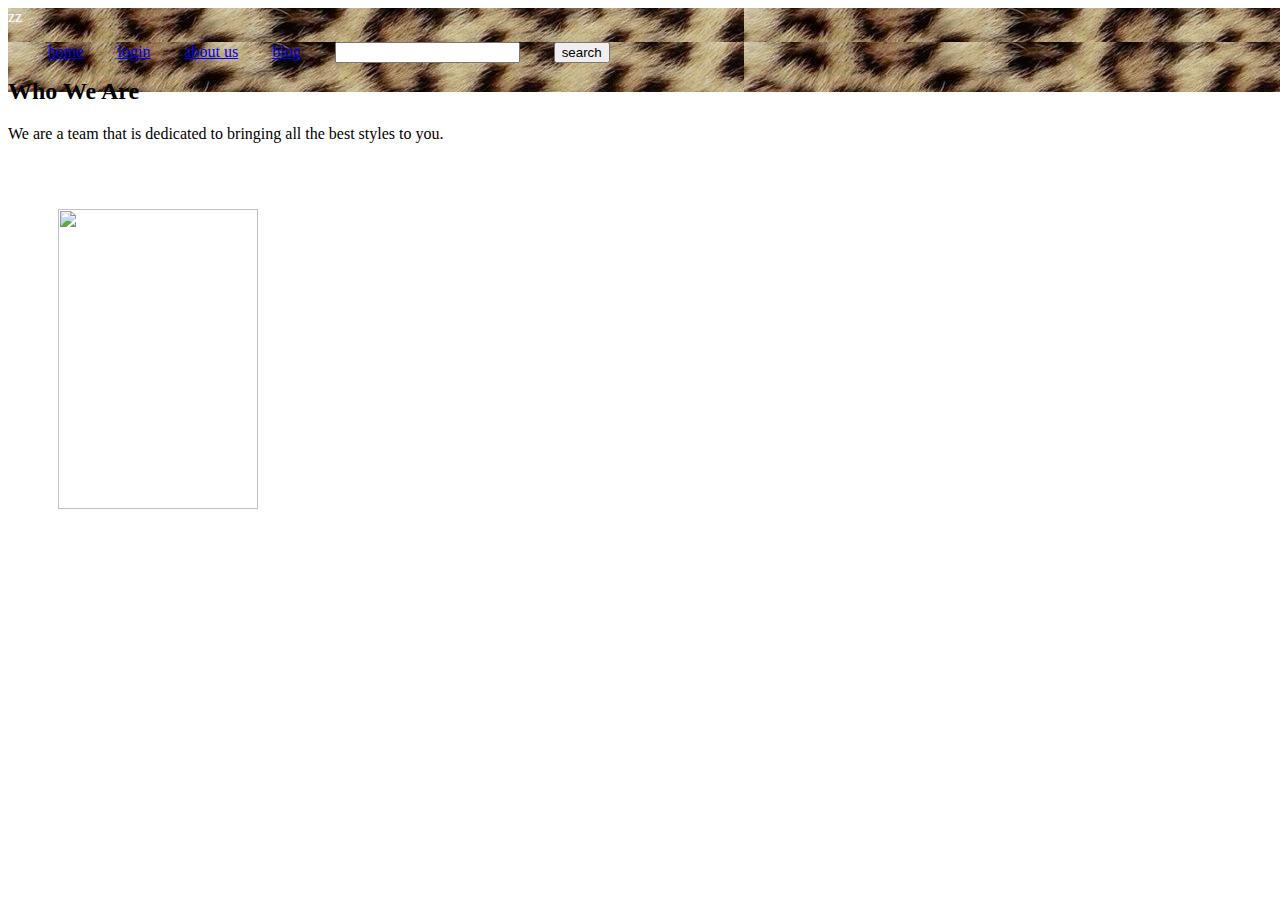
==== about us.html @ 2df2c6d5 "Divided Up Pages" ====
<!DOCTYPE html>
<html lang = en>
  <head>
    <meta charset="UTF-8">
    <meta name="viewport" content="width=device-width, initial-scale=1.0">
<form action="/sever.php"> 
  <link rel="stylesheet" href="style.css">
 
</head>
  <div class="header">zz
    <header>
        <nav class="header">
            <ul>
              <li><a href="index.html"> home</a></li>
              <li><a href="login.html"> login</a></li>
              <li><a href=" about us.html"> about us</a></li>
              <li><a href="blog.html"> blog </a></li>
              <li><input type="search"></li>
              <li><button>search</button></li>
      
            </ul>
          </nav>
    </header>
</div>
</head>
<body>

    <div class="content">
        <h2>Who We Are</h2>
    <P>We are a team that is dedicated to bringing all the best styles to you.</P>
       <img src="https://plus.unsplash.com/premium_photo-1661281337214-c5f344300d92?q=80&w=2371&auto=format&fit=crop&ixlib=rb-4.0.3&ixid=M3wxMjA3fDB8MHxwaG90by1wYWdlfHx8fGVufDB8fHx8fA%3D%3D" alt="">
        </ul>
    </nav>
</body>
</html>
---- style.css ----
.header {
    background-image: url(_.jpeg);
    background-color:lightgrey;
    color:white;
    height: 50px;
    width: 1500px;
}
nav ul li {
    color: azure;
    display: inline-block;
    margin-right: 30px;
}
.pic{
color:gray;
 height: 3500px;
 width: 2500px;
 margin: 50px;
}
img{

    height: 3500px;
    width: 2500px;
    margin: 50px;
    height: 300px;
    width: 200px;
}
.red{
    background-color: rgb(43, 1, 1);
    color:whitesmoke
}








.image-row {
    display: flex;               
    justify-content: center;      
    gap: 20px;                    
    padding: 20px;                
}


a.image-container {
    text-align: center;          
    text-decoration: none;     
    display: block;               
    width: 50px;                 
}

.image-container img {
    width: 100%;                 
    height: auto;                
    border-radius: 8px;           
    transition: transform 0.2s;   
}


.image-text {
    margin-top: 10px;            
    font-size: 16px;              
    color: #333;                 
    margin-bottom: 0;             
}


a.image-container:hover img {
    transform: scale(1.05);       
}

a.image-container:hover .image-text {
    color: #007bff;               
    cursor: pointer;             
}
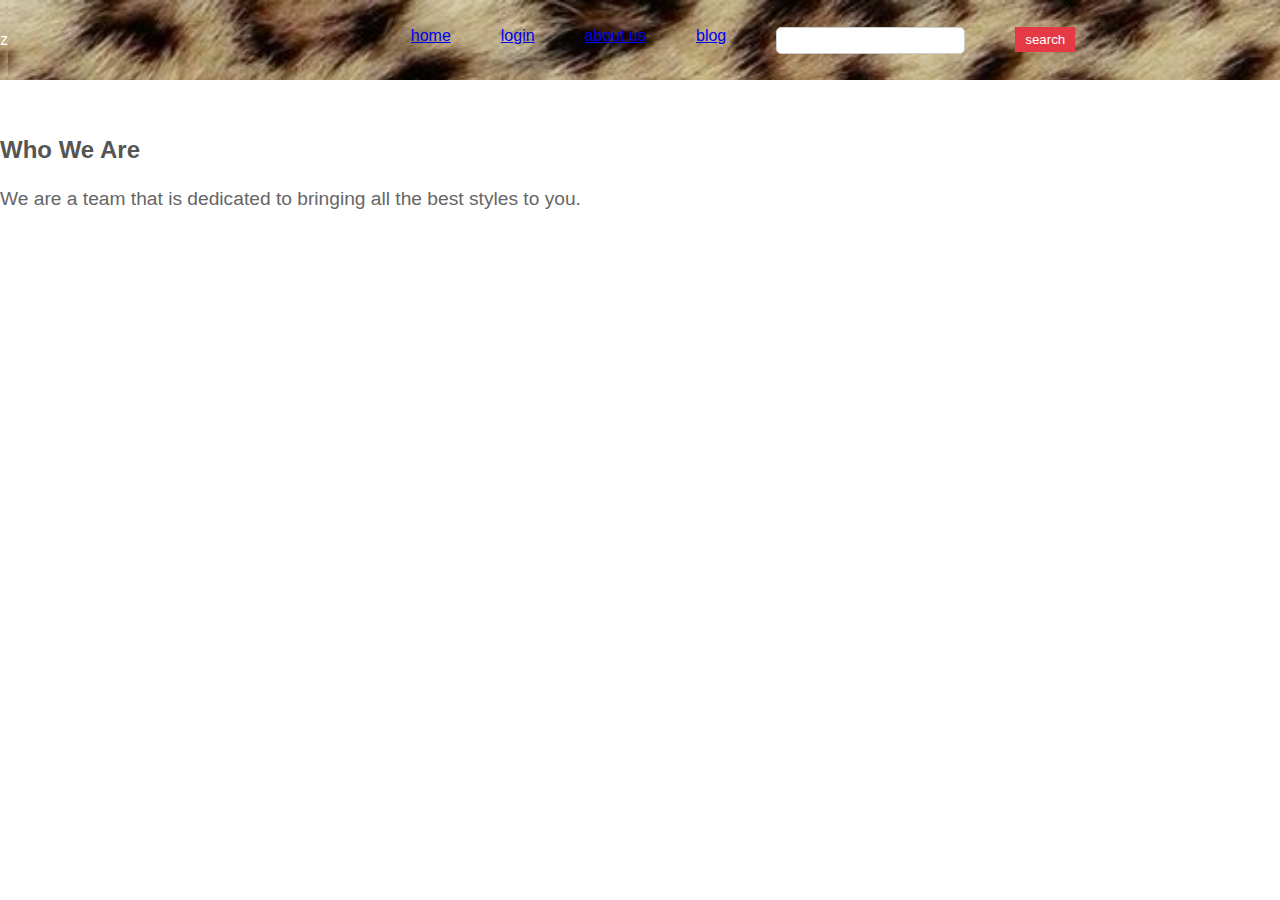
==== commit 377e9051: "css home page" ====
--- a/about us.html
+++ b/about us.html
@@ -26,6 +26,9 @@
 <body>
 
     <div class="content">
+      <br>
+      <br>
+    
         <h2>Who We Are</h2>
     <P>We are a team that is dedicated to bringing all the best styles to you.</P>
        <img src="https://plus.unsplash.com/premium_photo-1661281337214-c5f344300d92?q=80&w=2371&auto=format&fit=crop&ixlib=rb-4.0.3&ixid=M3wxMjA3fDB8MHxwaG90by1wYWdlfHx8fGVufDB8fHx8fA%3D%3D" alt="">
--- a/style.css
+++ b/style.css
@@ -1,33 +1,139 @@
 
 .header {
     background-image: url(_.jpeg);
+    background-size: cover;
     background-color:lightgrey;
     color:white;
-    height: 50px;
+    height: 80px;
+    display: flex;
+    align-items: center;
+    justify-content: center;
+    position: sticky;
+    top: 0;
     width: 1500px;
+    z-index: 1000;
+    
 }
+
+nav ul {
+list-style: none;
+padding: 0;
+margin: 0;
+display: flex;
+gap: 20px;
+
+
+}
+
 nav ul li {
-    color: azure;
-    display: inline-block;
-    margin-right: 30px;
+color: azure;
+display: inline-block;
+margin-right: 30px;
+text-align: center;
+
 }
-.pic{
-color:gray;
- height: 3500px;
- width: 2500px;
- margin: 50px;
+
+.nav a {
+    background-color: #3e0905;
+    color: whute;
+    padding: 10px 20px;
+    text-decoration: none;
+    font-size: 16px;
+    border-radius: 5px;
+    transition: background-color 0.3s;
 }
-img{
 
-    height: 3500px;
-    width: 2500px;
-    margin: 50px;
-    height: 300px;
-    width: 200px;
+.nav a:hover {
+background-color: #e63946;
+
 }
-.red{
-    background-color: rgb(43, 1, 1);
-    color:whitesmoke
+
+input[type="search"] {
+    padding: 5px;
+    border: 1px solid #ccc;
+    border-radius: 5px;
+}
+
+button {
+
+padding: 5px 10px;
+background-color: #e63946;
+color: white;
+border: none;
+border: 5px;
+cursor: pointer;
+
+}
+
+button:hover {
+
+    background-color: #c72c3a;
+
+
+}
+
+main {
+
+    padding: 20px;
+    text-align: center;
+}
+
+h1{
+    color: #3e0905;
+    font-family: 'Times New Roman', serif;
+    font-size: 3em;
+}
+
+h2 {
+    color: #555;
+    font-size: 1.5em;
+    margin-bottom: 20px;
+}
+
+p{
+color: #666;
+font-size: 1.2em;
+margin: 20px auto;
+max-width: 800 px;
+line-height: 1.6;
+
+}
+
+.image-row {
+    display: flex;
+    justify-content: center;
+    gap: 30px;
+    margin: 40 px 0;
+
+}
+
+.image-container img {
+width: 100%;
+height: auto;
+border-radius: 10px;
+box-shadow: 0 4px 8px rgba( 0, 0, 0, 0.2);
+transition: transform 0.3s; box-shadow: 0.3s;
+
+}
+
+.image-container img:hover {
+    transform: scale(1.05);
+    box-shadow: 0 8px 12px rgba( 0, 0, 0, 0.3);
+}
+
+.image-text {
+    margin-top: 10px;
+    font-size: 1.2em;
+    color: gray;
+    font-weight: bold;
+}
+
+body {
+    font-family: 'Arial', sans-serif;
+    margin: 0;
+    padding:0;
+    background-color: White;
+    color: #333;
 }
 
 
@@ -37,42 +143,5 @@
 
 
 
-.image-row {
-    display: flex;               
-    justify-content: center;      
-    gap: 20px;                    
-    padding: 20px;                
-}
 
 
-a.image-container {
-    text-align: center;          
-    text-decoration: none;     
-    display: block;               
-    width: 50px;                 
-}
-
-.image-container img {
-    width: 100%;                 
-    height: auto;                
-    border-radius: 8px;           
-    transition: transform 0.2s;   
-}
-
-
-.image-text {
-    margin-top: 10px;            
-    font-size: 16px;              
-    color: #333;                 
-    margin-bottom: 0;             
-}
-
-
-a.image-container:hover img {
-    transform: scale(1.05);       
-}
-
-a.image-container:hover .image-text {
-    color: #007bff;               
-    cursor: pointer;             
-}
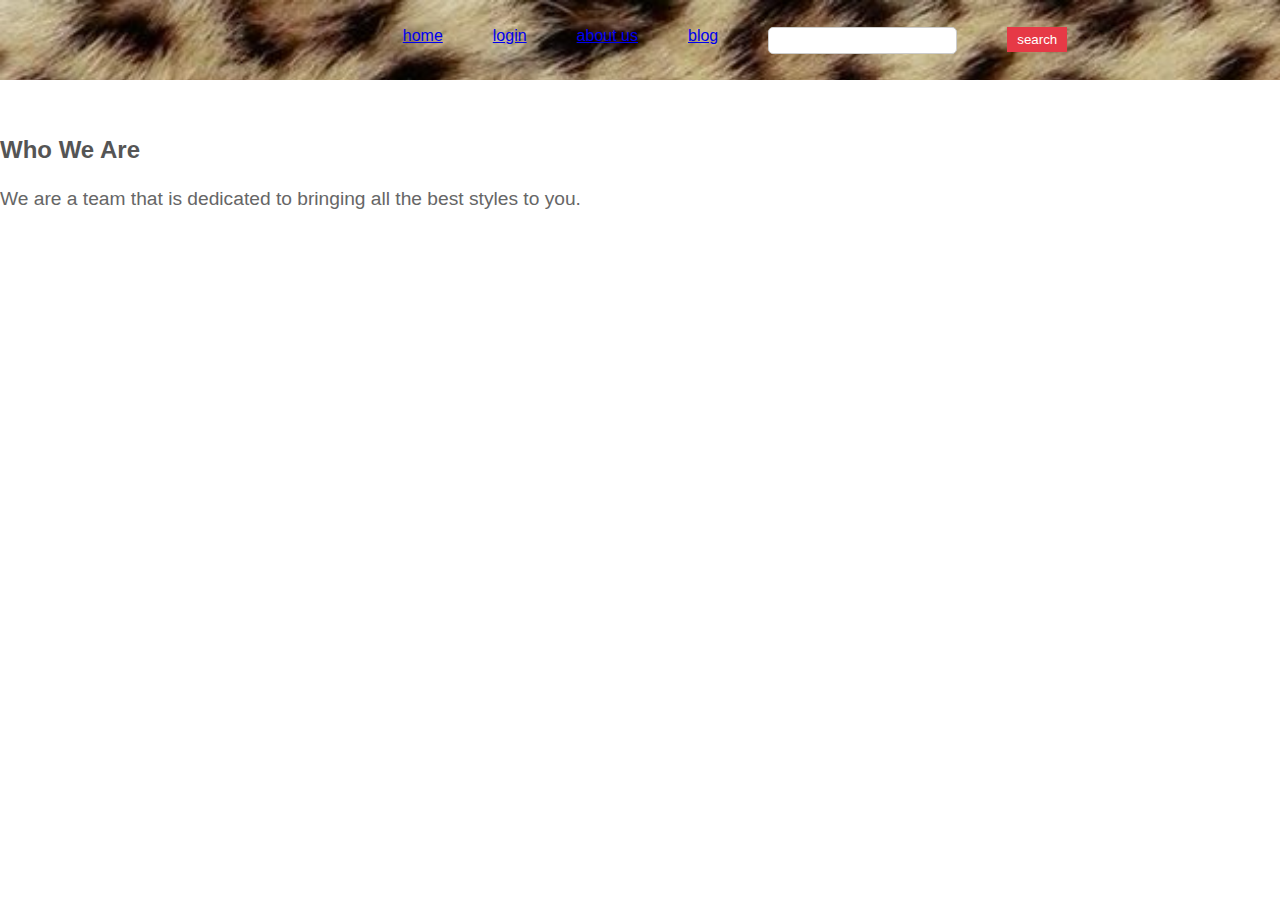
==== commit 0d5dff66: "." ====
--- a/about us.html
+++ b/about us.html
@@ -7,7 +7,7 @@
   <link rel="stylesheet" href="style.css">
  
 </head>
-  <div class="header">zz
+  <div class="header">
     <header>
         <nav class="header">
             <ul>
@@ -22,8 +22,7 @@
           </nav>
     </header>
 </div>
-</head>
-<body>
+
 
     <div class="content">
       <br>
--- a/style.css
+++ b/style.css
@@ -133,7 +133,7 @@
     margin: 0;
     padding:0;
     background-color: White;
-    color: #333;
+    color: ;
 }
 
 
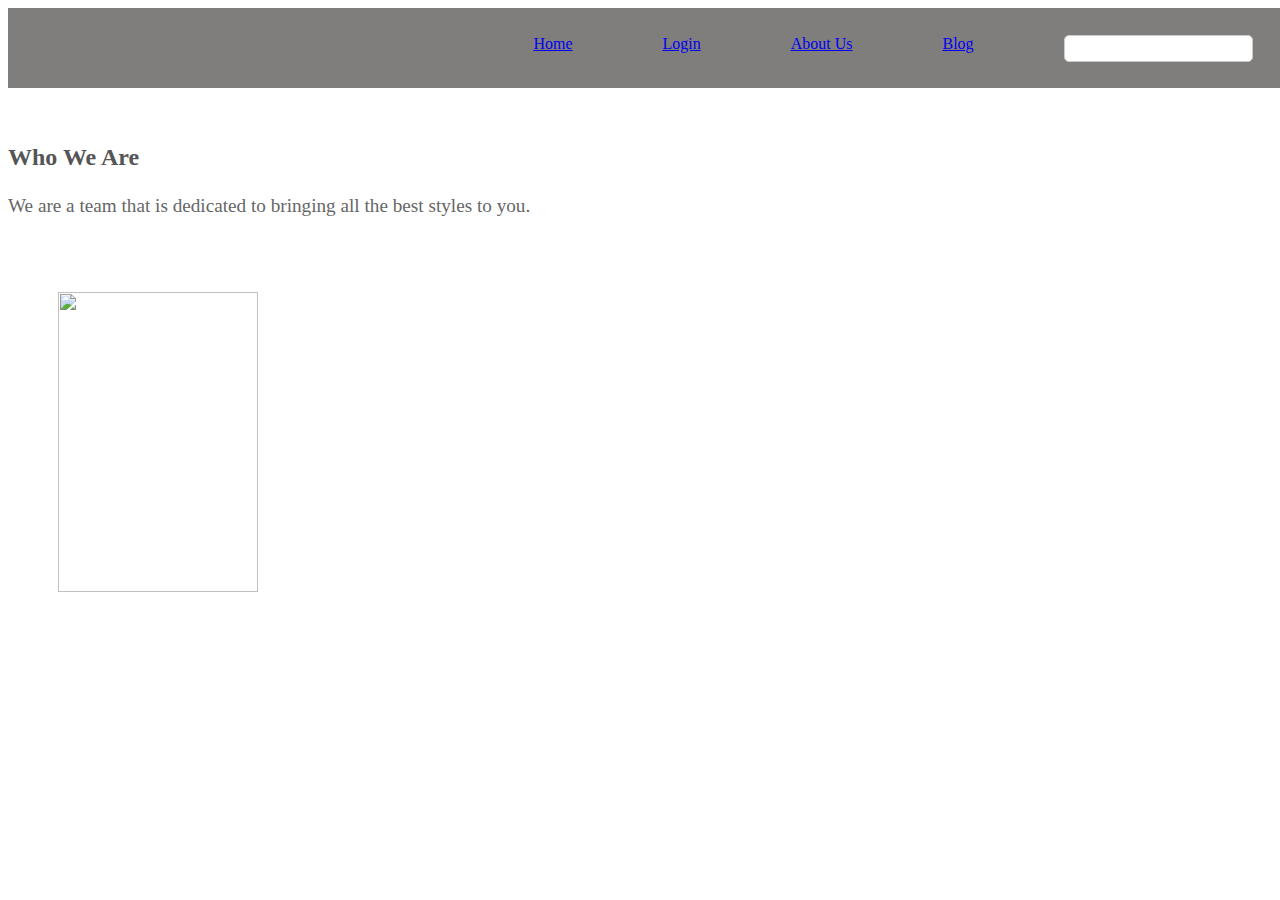
==== commit 7577ce76: ".." ====
--- a/about us.html
+++ b/about us.html
@@ -11,10 +11,10 @@
     <header>
         <nav class="header">
             <ul>
-              <li><a href="index.html"> home</a></li>
-              <li><a href="login.html"> login</a></li>
-              <li><a href=" about us.html"> about us</a></li>
-              <li><a href="blog.html"> blog </a></li>
+              <li><a href="index.html"> Home</a></li>
+              <li><a href="login.html"> Login</a></li>
+              <li><a href=" about us.html"> About Us</a></li>
+              <li><a href="blog.html"> Blog </a></li>
               <li><input type="search"></li>
               <li><button>search</button></li>
       
--- a/style.css
+++ b/style.css
@@ -1,8 +1,8 @@
 
 .header {
-    background-image: url(_.jpeg);
+   
     background-size: cover;
-    background-color:lightgrey;
+    background-color:rgb(128, 125, 125);
     color:white;
     height: 80px;
     display: flex;
@@ -10,7 +10,7 @@
     justify-content: center;
     position: sticky;
     top: 0;
-    width: 1500px;
+    width: 1950px;
     z-index: 1000;
     
 }
@@ -109,7 +109,7 @@
 
 .image-container img {
 width: 100%;
-height: auto;
+max-width: 600px;
 border-radius: 10px;
 box-shadow: 0 4px 8px rgba( 0, 0, 0, 0.2);
 transition: transform 0.3s; box-shadow: 0.3s;
@@ -121,27 +121,82 @@
     box-shadow: 0 8px 12px rgba( 0, 0, 0, 0.3);
 }
 
-.image-text {
-    margin-top: 10px;
-    font-size: 1.2em;
-    color: gray;
-    font-weight: bold;
-}
-
-body {
-    font-family: 'Arial', sans-serif;
-    margin: 0;
-    padding:0;
-    background-color: White;
-    color: ;
-}
-
-
-
-
-
-
-
-
-
-
+
+
+
+
+
+
+
+
+
+
+
+
+
+
+
+
+
+
+
+
+
+
+
+
+
+
+
+
+
+
+
+
+li {
+    padding: 20px 20px 20px 20px ;
+    text-align: center;
+   
+}
+.nav a:link, a:visited {
+    background-color: #3e0905;
+    color: white;
+    padding: 14px 25px;
+    text-align: center;
+    text-decoration: none;
+    display: inline-block;
+}
+nav ul li {
+    color: azure;
+    display: inline-block;
+    margin-right: 30px;
+}
+.pic{
+color:gray;
+ height: 3500px;
+ width: 2500px;
+ margin: 50px;
+}
+img{
+
+    height: 3500px;
+    width: 2500px;
+    margin: 50px;
+    height: 300px;
+    width: 200px;
+}
+.red{
+   
+    background-color: rgb(43, 1, 1);
+    color:whitesmoke;
+    align-content: center;
+    font-family:'Times New Roman';
+    font-style: italic;
+    
+}
+.fix{
+    background-color: rgba(60, 1, 1, 0.892);
+}
+
+
+
